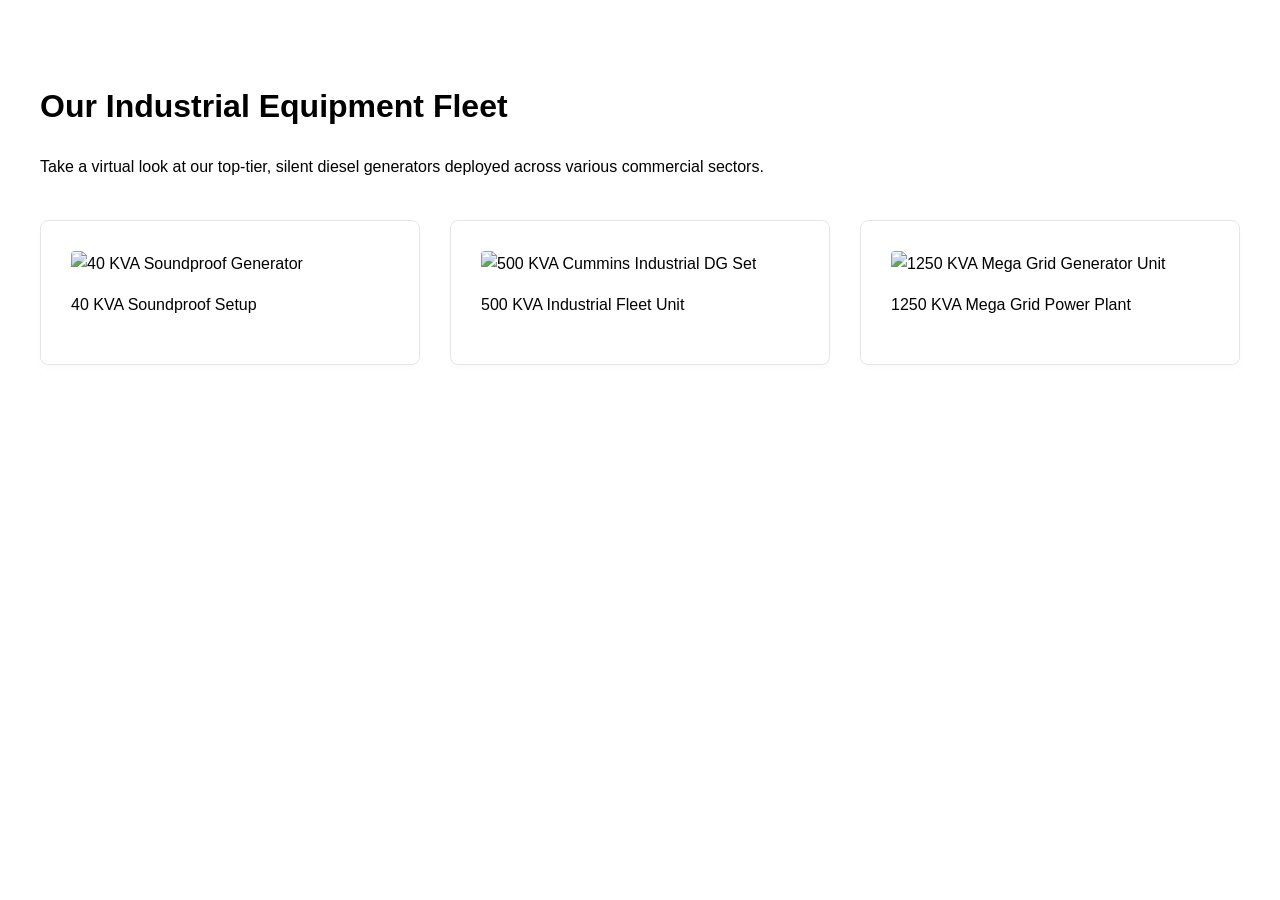
==== gallery.html @ a3fd661f "Initial commit of website files" ====
<!DOCTYPE html>
<html lang="en">
<head>
    <meta charset="UTF-8">
    <title>Equipment Fleet Gallery | Gupta Generators</title>
    <link rel="stylesheet" href="style.css">
</head>
<body>
    <div class="container">
        <h1>Our Industrial Equipment Fleet</h1>
        <p>Take a virtual look at our top-tier, silent diesel generators deployed across various commercial sectors.</p>
        <div class="grid-3">
            <div class="card"><img src="https://images.unsplash.com/photo-1581092160562-40aa08e78837?auto=format&fit=crop&w=400&q=80" alt="40 KVA Soundproof Generator" style="width:100%; border-radius:4px;"><p>40 KVA Soundproof Setup</p></div>
            <div class="card"><img src="https://images.unsplash.com/photo-1540575467063-178a50c2df87?auto=format&fit=crop&w=400&q=80" alt="500 KVA Cummins Industrial DG Set" style="width:100%; border-radius:4px;"><p>500 KVA Industrial Fleet Unit</p></div>
            <div class="card"><img src="https://images.unsplash.com/photo-1504307651254-35680f356dfd?auto=format&fit=crop&w=400&q=80" alt="1250 KVA Mega Grid Generator Unit" style="width:100%; border-radius:4px;"><p>1250 KVA Mega Grid Power Plant</p></div>
        </div>
    </div>
    <script src="config.js"></script>
</body>
</html>
---- style.css ----
/* PREMIUM MODERN BRAND VARIABLES */
:root {
    --primary: #FFB300;       /* Industrial Amber/Yellow */
    --primary-hover: #E09E00;
    --dark-bg: #121212;      /* Pure Charcoal Dark */
    --dark-surface: #1E1E1E; /* Card surface in dark theme */
    --light-bg: #F8F9FA;     /* Premium Light Slate */
    --light-surface: #FFFFFF;
    --text-main-dark: #FFFFFF;
    --text-muted-dark: #B3B3B3;
    --text-main-light: #212529;
    --text-muted-light: #6C757D;
    --border-color: rgba(0,0,0,0.1);
    --transition: all 0.3s cubic-bezier(0.4, 0, 0.2, 1);
}

/* GLOBAL THEME DEFAULTS */
body.light-mode {
    --bg-current: var(--light-bg);
    --surface-current: var(--light-surface);
    --text-current: var(--text-main-light);
    --text-muted: var(--text-muted-light);
}

body.dark-mode {
    --bg-current: var(--dark-bg);
    --surface-current: var(--dark-surface);
    --text-current: var(--text-main-dark);
    --text-muted: var(--text-muted-dark);
    --border-color: rgba(255,255,255,0.1);
}

body {
    margin: 0;
    font-family: 'Segoe UI', Roboto, Helvetica, Arial, sans-serif;
    background-color: var(--bg-current);
    color: var(--text-current);
    transition: var(--transition);
    line-height: 1.6;
}

/* NAVBAR & LAYOUT STRUCTURE */
header {
    background-color: var(--surface-current);
    border-bottom: 1px solid var(--border-color);
    position: sticky;
    top: 0;
    z-index: 1000;
}

.nav-container {
    max-width: 1200px;
    margin: 0 auto;
    display: flex;
    justify-content: space-between;
    align-items: center;
    padding: 15px 20px;
}

.logo {
    font-size: 24px;
    font-weight: 800;
    color: var(--primary);
    text-decoration: none;
    letter-spacing: -0.5px;
}

.nav-menu {
    display: flex;
    gap: 20px;
    list-style: none;
    margin: 0;
    padding: 0;
}

.nav-menu a {
    color: var(--text-current);
    text-decoration: none;
    font-weight: 500;
    transition: var(--transition);
}

.nav-menu a:hover {
    color: var(--primary);
}

/* HERO SECTION CSS */
.hero {
    padding: 100px 20px;
    text-align: center;
    background: linear-gradient(rgba(0,0,0,0.6), rgba(0,0,0,0.7)), url('https://images.unsplash.com/photo-1581092160562-40aa08e78837?auto=format&fit=crop&w=1920&q=80');
    background-size: cover;
    background-position: center;
    color: #fff;
}

.hero h1 {
    font-size: 48px;
    font-weight: 800;
    margin-bottom: 20px;
}

/* UI UTILITIES - CARDS & CONTAINERS */
.container {
    max-width: 1200px;
    margin: 0 auto;
    padding: 60px 20px;
}

.grid-3 {
    display: grid;
    grid-template-columns: repeat(auto-fit, minmax(300px, 1fr));
    gap: 30px;
    margin-top: 40px;
}

.card {
    background-color: var(--surface-current);
    border: 1px solid var(--border-color);
    border-radius: 8px;
    padding: 30px;
    box-shadow: 0 4px 6px rgba(0,0,0,0.02);
    transition: var(--transition);
}

.card:hover {
    transform: translateY(-5px);
    box-shadow: 0 12px 20px rgba(0,0,0,0.1);
    border-color: var(--primary);
}

/* ACCESSIBLE BUTTONS & INTERACTION */
.btn {
    display: inline-block;
    padding: 12px 28px;
    font-weight: 600;
    border-radius: 6px;
    text-decoration: none;
    transition: var(--transition);
    cursor: pointer;
    border: none;
}

.btn-primary {
    background-color: var(--primary);
    color: #121212;
}

.btn-primary:hover {
    background-color: var(--primary-hover);
}

.btn-whatsapp {
    background-color: #25D366;
    color: white;
    position: fixed;
    bottom: 30px;
    right: 30px;
    border-radius: 50px;
    padding: 15px;
    box-shadow: 0 4px 10px rgba(0,0,0,0.3);
    z-index: 999;
}

/* FOOTER & ACCENTS */
footer {
    background-color: #1A1A1A;
    color: #FFFFFF;
    padding: 40px 20px;
    margin-top: 60px;
    border-top: 4px solid var(--primary);
}

/* RESPONSIVE BREAKPOINTS (Mobile First Rules Override) */
@media (max-width: 768px) {
    .nav-menu { display: none; } /* Standard Mobile implementation requires toggle */
    .hero h1 { font-size: 32px; }
}
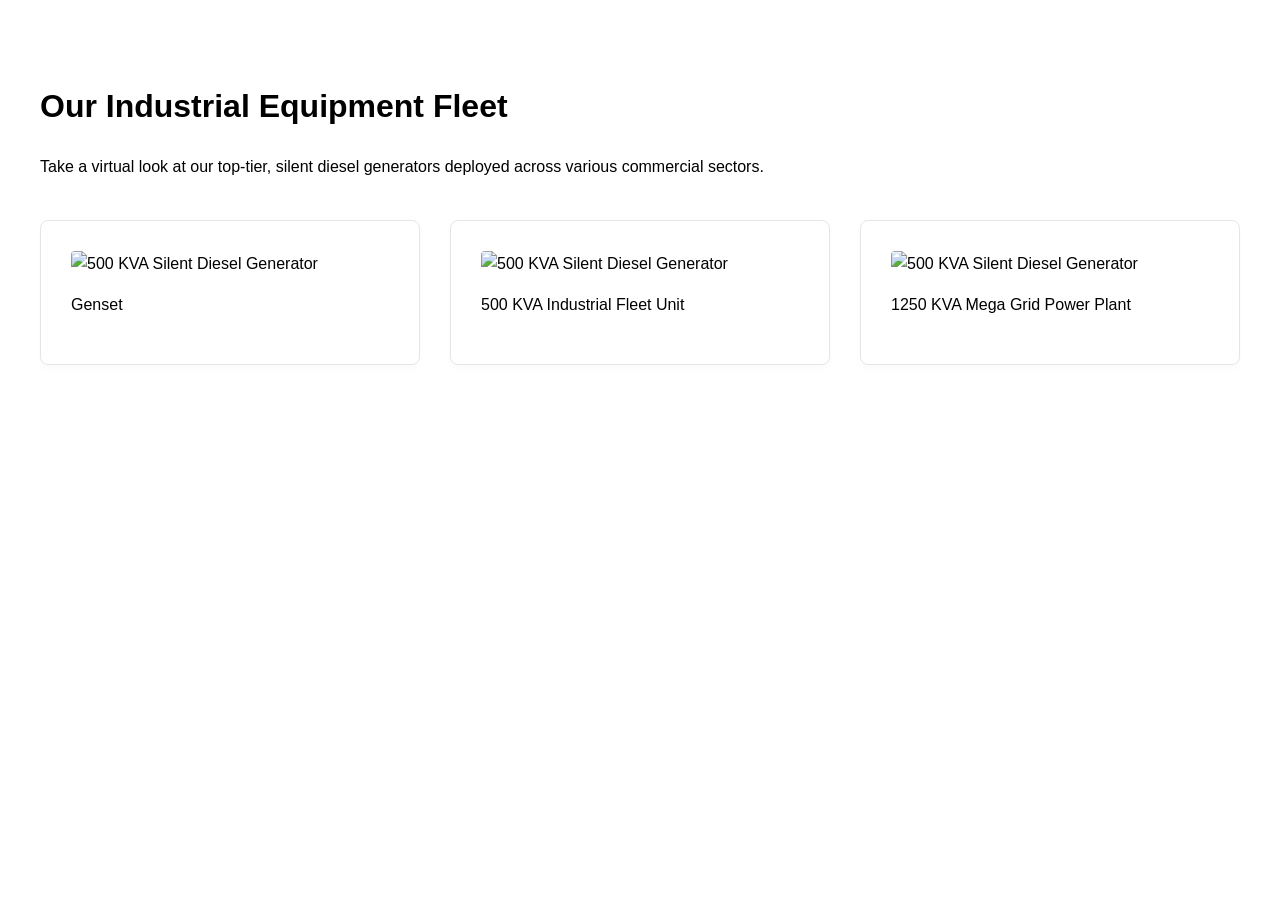
==== commit 2cc8fca5: "Update gallery.html This is to update the real images" ====
--- a/gallery.html
+++ b/gallery.html
@@ -10,11 +10,11 @@
         <h1>Our Industrial Equipment Fleet</h1>
         <p>Take a virtual look at our top-tier, silent diesel generators deployed across various commercial sectors.</p>
         <div class="grid-3">
-            <div class="card"><img src="https://images.unsplash.com/photo-1581092160562-40aa08e78837?auto=format&fit=crop&w=400&q=80" alt="40 KVA Soundproof Generator" style="width:100%; border-radius:4px;"><p>40 KVA Soundproof Setup</p></div>
-            <div class="card"><img src="https://images.unsplash.com/photo-1540575467063-178a50c2df87?auto=format&fit=crop&w=400&q=80" alt="500 KVA Cummins Industrial DG Set" style="width:100%; border-radius:4px;"><p>500 KVA Industrial Fleet Unit</p></div>
-            <div class="card"><img src="https://images.unsplash.com/photo-1504307651254-35680f356dfd?auto=format&fit=crop&w=400&q=80" alt="1250 KVA Mega Grid Generator Unit" style="width:100%; border-radius:4px;"><p>1250 KVA Mega Grid Power Plant</p></div>
+			<div class="card"><img src="Images/Genset.jpg" alt="500 KVA Silent Diesel Generator" style="width:100%; border-radius:4px; object-fit: cover; height: 250px;"><p>Genset</p></div>
+			<div class="card"><img src="Images/500KVARECD.jpg" alt="500 KVA Silent Diesel Generator" style="width:100%; border-radius:4px; object-fit: cover; height: 250px;"><p>500 KVA Industrial Fleet Unit</p></div>
+			<div class="card"><img src="Images/factory.jpg" alt="500 KVA Silent Diesel Generator" style="width:100%; border-radius:4px; object-fit: cover; height: 250px;"><p>1250 KVA Mega Grid Power Plant</p></div>
         </div>
     </div>
     <script src="config.js"></script>
 </body>
-</html>+</html>
